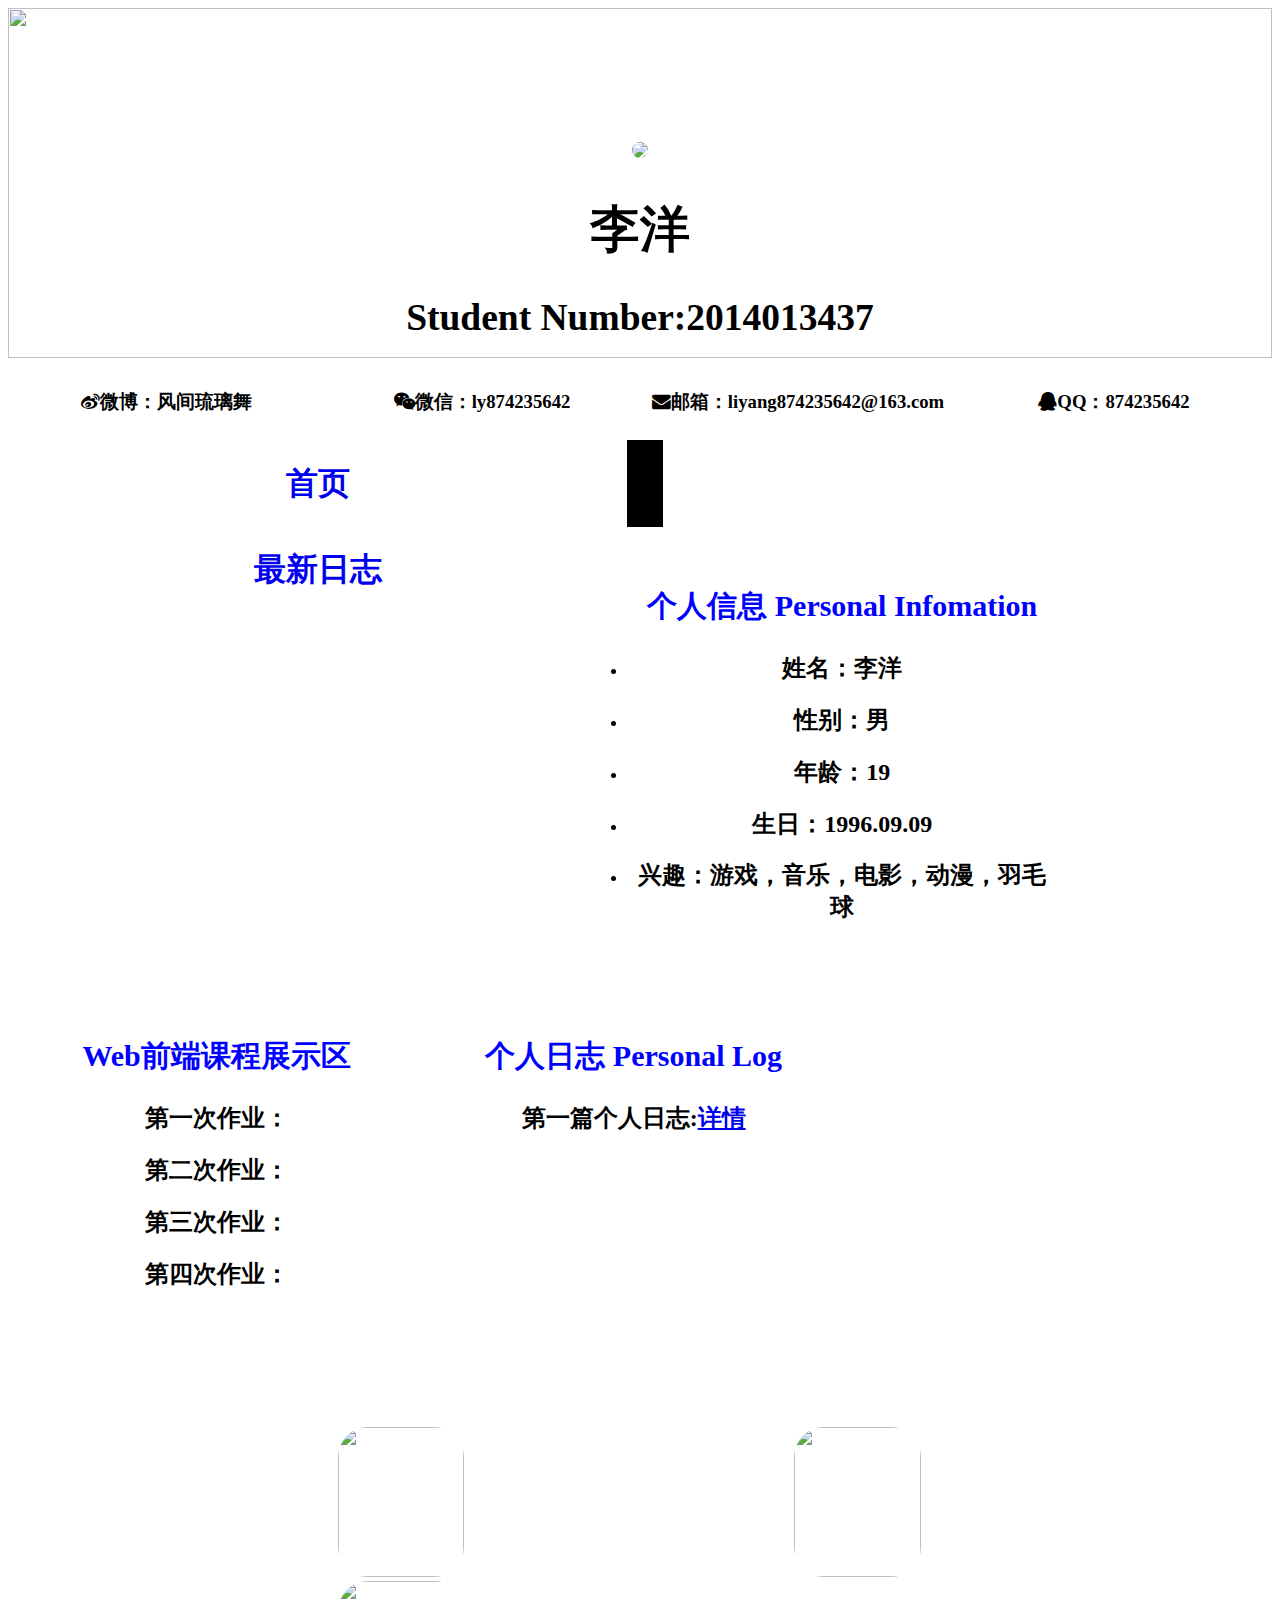
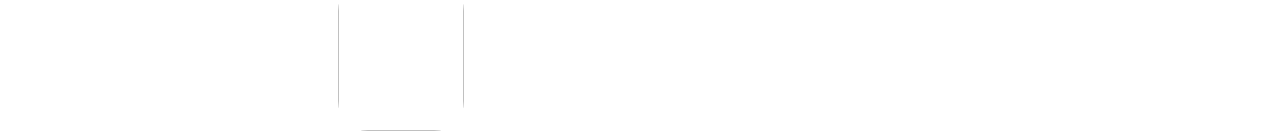
==== index.html @ 6b9e4265 "。。" ====
﻿<!DOCTYPE html>
<html>
	<head>
		<meta http-equiv="Content-Type" content="text/html; charset=utf-8" />
		<title>李洋的个人主页</title>
		<link rel="stylesheet" type="text/css" href="https://maxcdn.bootstrapcdn.com/font-awesome/4.3.0/css/font-awesome.min.css"/>
		<style type = "text/css">
			.head{
				text-align: center;
				margin-top: -220px;
			}
			.head img{
				border-radius: 90px;
			}
			.authorname{
				background-image:url(http://image155-c.poco.cn/mypoco/myphoto/20090505/10/44925233200905051049097244838434591_006.jpg);
				background-size:100% 100%;
				font-family:"华文新魏";
				font-weight:bold;
				font-size:25px;
			}
			.otherInfo{
				text-align:center;
				font-family: Georgia;
			}
			.blog{
				background-image:url(http://image.tupian114.com/20121109/16570966.jpg);
				height:70px;
				width:25%;
				background-size:100% 70px;
				float:left;
			}
			.wechat{
				background-image:url(http://image.tupian114.com/20121109/16570966.jpg);
				height:70px;
				width:25%;
				background-size:100% 70px;
				float:left;
			}
			.email{
				background-image:url(http://image.tupian114.com/20121109/16570966.jpg);
				height:70px;
				width:25%;
				background-size:100% 70px;
				float:left;
			}
			.mobile{
				background-image:url(http://image.tupian114.com/20121109/16570966.jpg);
				height:70px;
				width:25%;
				background-size:100% 70px;
				float:left;
			}
			.personalInfo{
				text-align:center;
				background-image:url(http://pic17.nipic.com/20111109/8414062_160238723102_2.jpg);
				height:450px;
				width:34%;
				background-size:100% 450px;
				float:left;
			}
			.showArea{
				text-align:center;
				background-image:url(http://pic17.nipic.com/20111109/8414062_160238723102_2.jpg);
				height:450px;
				width:33%;
				background-size:100% 450px;
				float:left;
			}
			.personalLog{
				text-align:center;
				background-image:url(http://pic17.nipic.com/20111109/8414062_160238723102_2.jpg);
				height:450px;
				width:33%;
				background-size:100% 450px;
				float:left;
			}
			.web1{
				background-color:white;
				text-align:center;
				width:49%;
				float:left;
				border-right:36px solid black;
				font-family: "华文新魏";
			}
			.web2{
				background-color:white;
				text-align:center;
				width:49%;
				float:left;
				font-family: "华文新魏";
			}
			.website{
				text-align:center;
			}
			.baidu{
				width:10%;
				float:left;
				padding-left:330px
			}
			.github{
				width:10%;
				float:left;
				padding-left:330px
			}
			.w3c{
				width:10%;
				float:left;
				padding-left:330px
			}
			.title1{color:#00F;font-size:20px;font-weight:bold;font-family: "华文行楷";}
			.title2{color:#00F;font-size:20px;font-weight:bold;font-family: "华文行楷";}
			.title3{color:#00F;font-size:20px;font-weight:bold;font-family: "华文行楷";}
			.title4{color:white;font-size:20px;font-weight:bold;font-family: "华文行楷";}
			.baidu img{
				border-radius: 30px;
			}
			.github img{
				border-radius: 30px;
			}
			.w3c img{
				border-radius: 30px;
			}
			.web1:link{color: #F00;}
			.web1:visited{color: #00F;}
			.web1:hover{background-image: url(http://img.taopic.com/uploads/allimg/130219/240493-130219113H067.jpg);}
			.web1:active{color: #FF0;}
			.web2:link{color: #F00;}
			.web2:visited{color: #00F;}
			.web2:hover{background-image: url(http://img.taopic.com/uploads/allimg/130219/240493-130219113H067.jpg);}
			.web2:active{color: #FF0;}
		</style>
		<style> body{background-image:url(http://img2.3lian.com/2014/f4/35/d/52.jpg);} </style>
	</head>
	
	<body>
		<div class = "background">
			<div class = "bgimg"><image src = "http://img.taopic.com/uploads/allimg/140513/235043-14051321295383.jpg" width = 100% height = 350px /></div>
			<div class = "head"><image src = "http://www.qq1234.org/uploads/allimg/141017/3_141017145147_7.jpg"/></div>
			<div class = "authorname">
				<h1 align="center">李洋</h1>
				<h2 align="center">Student Number:2014013437</h2>
			</div>
			<div class = "otherInfo">
				<div class = "blog"><h3><i class="fa fa-weibo"></i>微博：风间琉璃舞</h3></div>
				<div class = "wechat"><h3><i class="fa fa-weixin"></i>微信：ly874235642</h3></div>
				<div class = "email"><h3><i class="fa fa-envelope"></i>邮箱：liyang874235642@163.com</h3></div>
				<div class = "mobile"><h3><i class="fa fa-qq"></i>QQ：874235642</h3></div>
			</div>
		</div>
		<div class = "myWeb">
			<a href="index.html"><div class = "web1"><h1>首页</h1></div></a>
			<a href="log.html"><div class = "web2"><h1>最新日志</h1></div></a>
		</div>
		<div class = "personalInfo">
			<div class = "title1"><h2><br/>个人信息 Personal Infomation</h2></div>
			<div class = "info">
				<li><h2>姓名：李洋</h2></li>
				<li><h2>性别：男</h2></li>
				<li><h2>年龄：19</h2></li>
				<li><h2>生日：1996.09.09</h2></li>
				<li><h2>兴趣：游戏，音乐，电影，动漫，羽毛球</h2></li>
			</div>
		</div>
		<div class = "showArea">
			<div class = "title2"><h2><br/>Web前端课程展示区</h2></div>
			<div class = "area">
				<li><h2>第一次作业：</h2></li>
				<li><h2>第二次作业：</h2></li>
				<li><h2>第三次作业：</h2></li>
				<li><h2>第四次作业：</h2></li>
			</div>
		</div>
		<div class = "personalLog">
			<div class = "title3"><h2><br/>个人日志 Personal Log</h2></div>
			<div class = "log">
				<h2>第一篇个人日志:<a href="log.html">详情</a></h2>
			</div>
		</div>
		<div class = "website">
			<div class = "title4">
				<h2>常用网址ַ</h2>
			</div>
			<div class = "baidu"><a href="http://www.baidu.com"><img src = "http://www.cy580.com/file/upload/201307/29/14-03-21-44-88802.png" width = 100% height = 150px/></a></div>
			<div class = "github"><a href="http://github.com"><img src = "http://pic.baike.soso.com/p/20130515/20130515150325-379335333.jpg" width = 100% height = 150px/></a></div>
			<div class = "w3c"><a href="http://www.w3cschool.cn"><img src = "http://img2.imgtn.bdimg.com/it/u=1841383185,500507363&fm=21&gp=0.jpg" width = 100% height = 150px/></a></div>
		</div>
	</body>
</html>
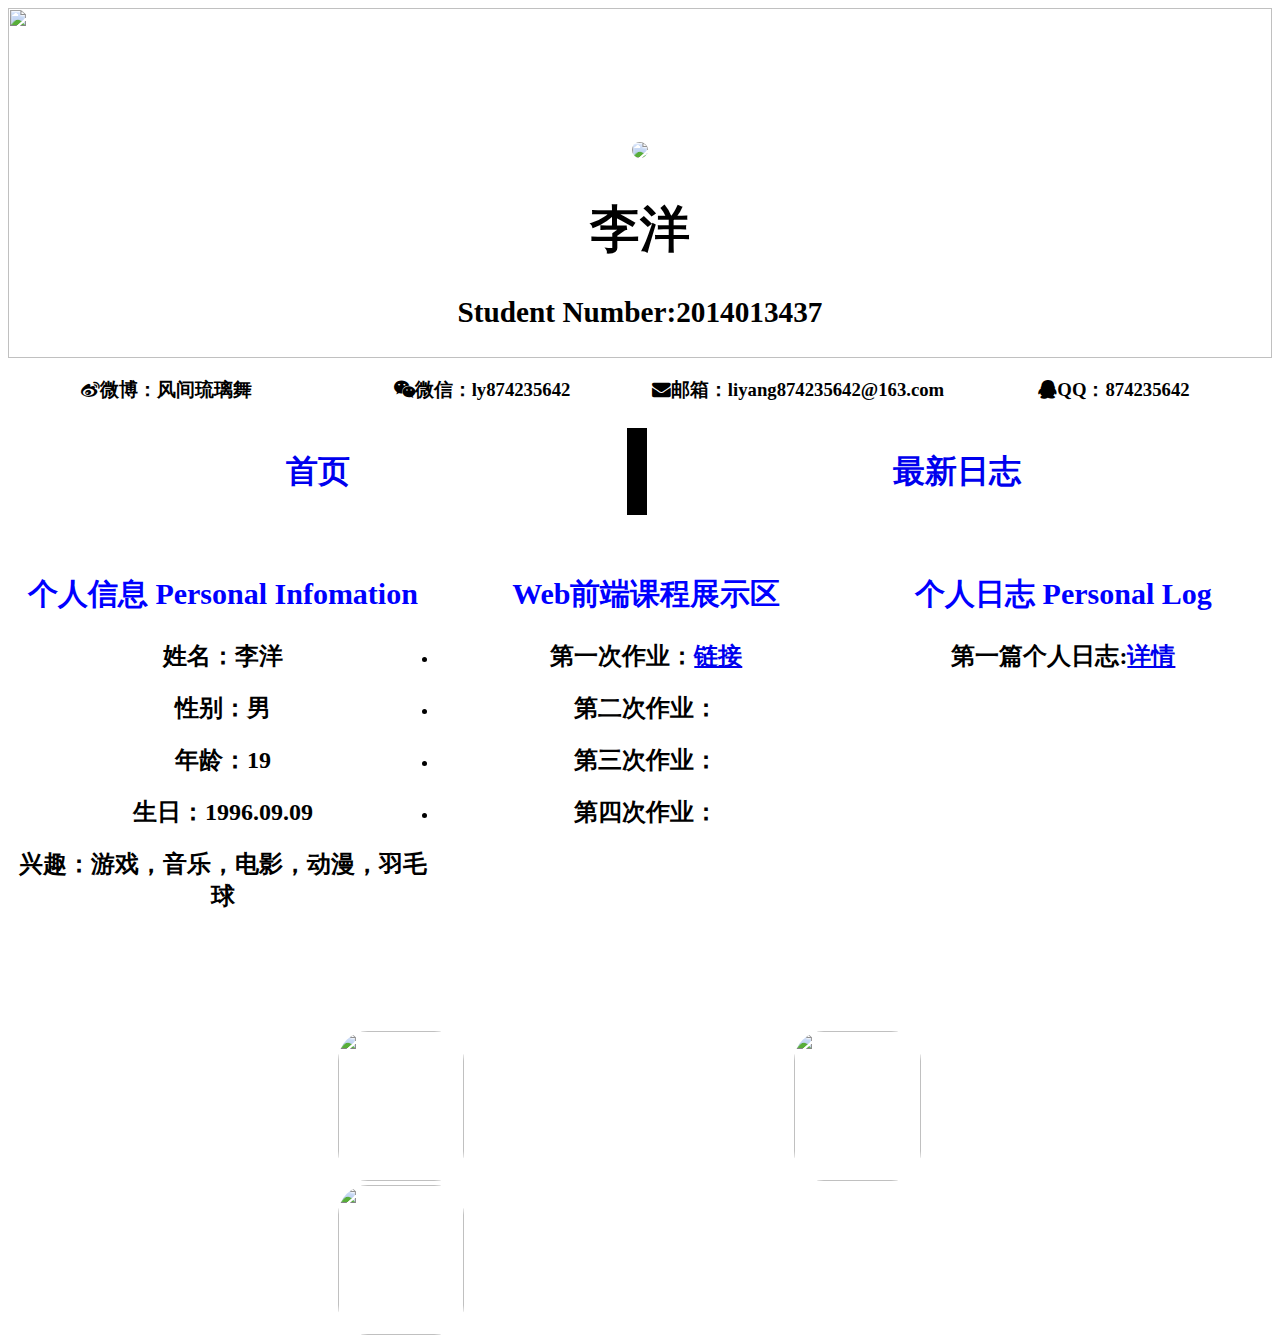
==== commit 7cbfde6d: "添加响应式设计" ====
--- a/index.html
+++ b/index.html
@@ -1,6 +1,7 @@
 ﻿<!DOCTYPE html>
 <html>
 	<head>
+		<meta name="viewport" content="width=device-width; initial-scale=1.0; maximum-scale=1.0" />
 		<meta http-equiv="Content-Type" content="text/html; charset=utf-8" />
 		<title>李洋的个人主页</title>
 		<link rel="stylesheet" type="text/css" href="https://maxcdn.bootstrapcdn.com/font-awesome/4.3.0/css/font-awesome.min.css"/>
@@ -80,7 +81,7 @@
 				text-align:center;
 				width:49%;
 				float:left;
-				border-right:36px solid black;
+				border-right:20px solid black;
 				font-family: "华文新魏";
 			}
 			.web2{
@@ -129,6 +130,51 @@
 			.web2:visited{color: #00F;}
 			.web2:hover{background-image: url(http://img.taopic.com/uploads/allimg/130219/240493-130219113H067.jpg);}
 			.web2:active{color: #FF0;}
+			
+			@media all and (max-width: 800px) and (min-width: 500px)
+			{
+				.authorname{font-size:25px}
+				.otherInfo{font-size:2px}
+				.web1{border-right:13px solid black}
+				.title1{font-size:13px}
+				.title2{font-size:13px}
+				.title3{font-size:13px}
+				.info{font-size:7px}
+				.area{font-size:7px}
+				.log{font-size:7px}
+				.personalInfo{height:300px;background-size:100% 300px;}
+				.showArea{height:300px;background-size:100% 300px;}
+				.personalLog{height:300px;background-size:100% 300px;}
+				.baidu{width:20%; padding-left:75px}
+				.github{width:20%; padding-left:75px}
+				.w3c{width:20%; padding-left:75px}
+				.baidu img{height: 90px;}
+				.github img{height: 90px;}
+				.w3c img{height: 90px;}
+			}
+			
+			@media all and (max-width: 500px)
+			{
+				.authorname{font-size:20px}
+				.otherInfo{font-size:1px}
+				.web1{border-right:1px solid black}
+				.title1{font-size:15px}
+				.title2{font-size:15px}
+				.title3{font-size:15px}
+				.title4{font-size:15px}
+				.info{font-size:10px}
+				.area{font-size:10px}
+				.log{font-size:10px}
+				.personalInfo{width:100%;height:300px;background-size:100% 300px;}
+				.showArea{width:100%;height:300px;background-size:100% 300px;}
+				.personalLog{width:100%;height:300px;background-size:100% 300px;}
+				.baidu{width:20%; padding-left:37px}
+				.github{width:20%; padding-left:37px}
+				.w3c{width:20%; padding-left:37px}
+				.baidu img{height: 50px;}
+				.github img{height: 50px;}
+				.w3c img{height: 50px;}
+			}
 		</style>
 		<style> body{background-image:url(http://img2.3lian.com/2014/f4/35/d/52.jpg);} </style>
 	</head>
@@ -139,7 +185,7 @@
 			<div class = "head"><image src = "http://www.qq1234.org/uploads/allimg/141017/3_141017145147_7.jpg"/></div>
 			<div class = "authorname">
 				<h1 align="center">李洋</h1>
-				<h2 align="center">Student Number:2014013437</h2>
+				<h3 align="center">Student Number:2014013437</h3>
 			</div>
 			<div class = "otherInfo">
 				<div class = "blog"><h3><i class="fa fa-weibo"></i>微博：风间琉璃舞</h3></div>
@@ -165,7 +211,7 @@
 		<div class = "showArea">
 			<div class = "title2"><h2><br/>Web前端课程展示区</h2></div>
 			<div class = "area">
-				<li><h2>第一次作业：</h2></li>
+				<li><h2>第一次作业：<a href="http://0LightYear0.github.io">链接</a></h2></li>
 				<li><h2>第二次作业：</h2></li>
 				<li><h2>第三次作业：</h2></li>
 				<li><h2>第四次作业：</h2></li>
@@ -183,7 +229,7 @@
 			</div>
 			<div class = "baidu"><a href="http://www.baidu.com"><img src = "http://www.cy580.com/file/upload/201307/29/14-03-21-44-88802.png" width = 100% height = 150px/></a></div>
 			<div class = "github"><a href="http://github.com"><img src = "http://pic.baike.soso.com/p/20130515/20130515150325-379335333.jpg" width = 100% height = 150px/></a></div>
-			<div class = "w3c"><a href="http://www.w3cschool.cn"><img src = "http://img2.imgtn.bdimg.com/it/u=1841383185,500507363&fm=21&gp=0.jpg" width = 100% height = 150px/></a></div>
+			<div class = "w3c"><a href="http://www.w3cschool.cn"><img src = "http://img4.imgtn.bdimg.com/it/u=573715485,386554333&fm=21&gp=0.jpg" width = 100% height = 150px/></a></div>
 		</div>
 	</body>
 </html>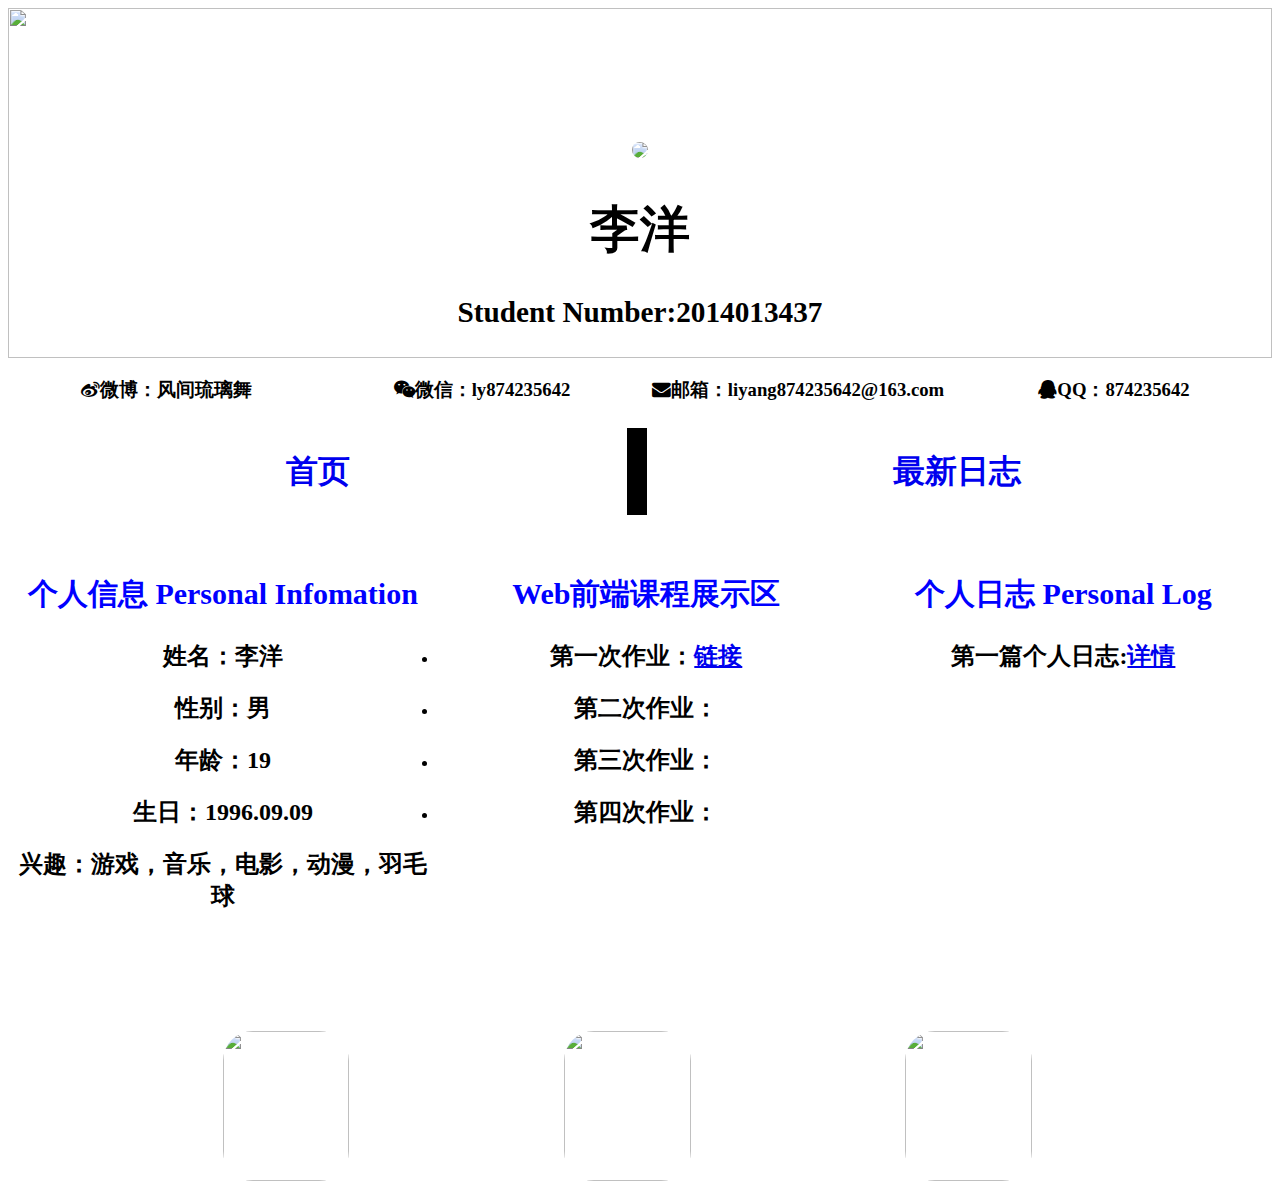
==== commit c4a65577: "微调" ====
--- a/index.html
+++ b/index.html
@@ -97,17 +97,17 @@
 			.baidu{
 				width:10%;
 				float:left;
-				padding-left:330px
+				padding-left:17%
 			}
 			.github{
 				width:10%;
 				float:left;
-				padding-left:330px
+				padding-left:17%
 			}
 			.w3c{
 				width:10%;
 				float:left;
-				padding-left:330px
+				padding-left:17%
 			}
 			.title1{color:#00F;font-size:20px;font-weight:bold;font-family: "华文行楷";}
 			.title2{color:#00F;font-size:20px;font-weight:bold;font-family: "华文行楷";}
@@ -229,7 +229,7 @@
 			</div>
 			<div class = "baidu"><a href="http://www.baidu.com"><img src = "http://www.cy580.com/file/upload/201307/29/14-03-21-44-88802.png" width = 100% height = 150px/></a></div>
 			<div class = "github"><a href="http://github.com"><img src = "http://pic.baike.soso.com/p/20130515/20130515150325-379335333.jpg" width = 100% height = 150px/></a></div>
-			<div class = "w3c"><a href="http://www.w3cschool.cn"><img src = "http://img4.imgtn.bdimg.com/it/u=573715485,386554333&fm=21&gp=0.jpg" width = 100% height = 150px/></a></div>
+			<div class = "w3c"><a href="http://www.w3cschool.cn"><img src = "http://p.ananas.chaoxing.com/star3/origin/549b8809e4b07853953d9c93.png" width = 100% height = 150px/></a></div>
 		</div>
 	</body>
 </html>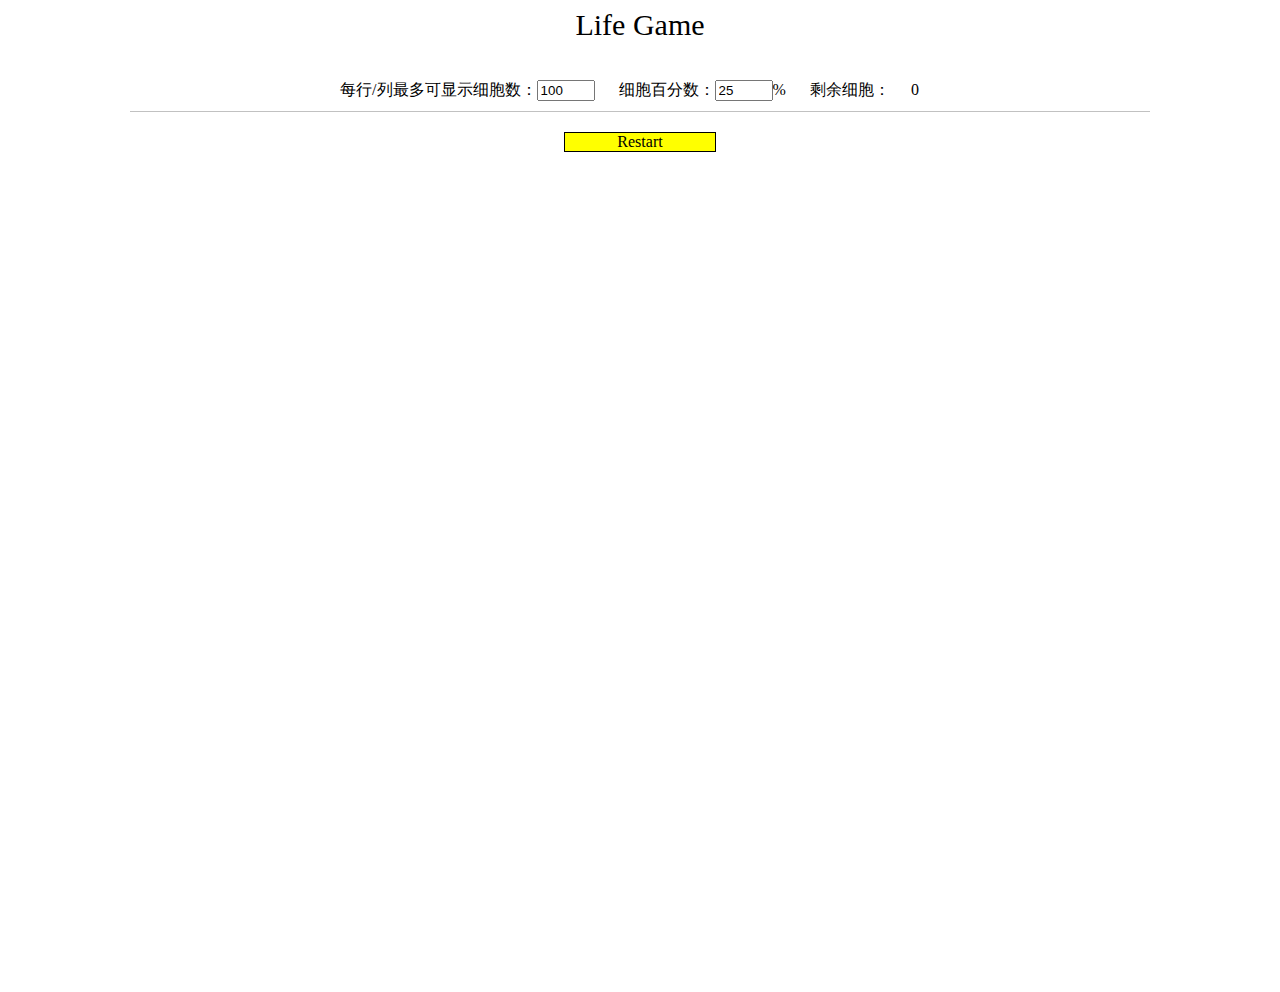
==== commit 42d1a2a3: "Add files via upload" ====
--- a/index.html
+++ b/index.html
@@ -1,235 +1,22 @@
-﻿<!DOCTYPE html>
+<!DOCTYPE html>
 <html>
-	<head>
-		<meta name="viewport" content="width=device-width; initial-scale=1.0; maximum-scale=1.0" />
-		<meta http-equiv="Content-Type" content="text/html; charset=utf-8" />
-		<title>李洋的个人主页</title>
-		<link rel="stylesheet" type="text/css" href="https://maxcdn.bootstrapcdn.com/font-awesome/4.3.0/css/font-awesome.min.css"/>
-		<style type = "text/css">
-			.head{
-				text-align: center;
-				margin-top: -220px;
-			}
-			.head img{
-				border-radius: 90px;
-			}
-			.authorname{
-				background-image:url(http://image155-c.poco.cn/mypoco/myphoto/20090505/10/44925233200905051049097244838434591_006.jpg);
-				background-size:100% 100%;
-				font-family:"华文新魏";
-				font-weight:bold;
-				font-size:25px;
-			}
-			.otherInfo{
-				text-align:center;
-				font-family: Georgia;
-			}
-			.blog{
-				background-image:url(http://image.tupian114.com/20121109/16570966.jpg);
-				height:70px;
-				width:25%;
-				background-size:100% 70px;
-				float:left;
-			}
-			.wechat{
-				background-image:url(http://image.tupian114.com/20121109/16570966.jpg);
-				height:70px;
-				width:25%;
-				background-size:100% 70px;
-				float:left;
-			}
-			.email{
-				background-image:url(http://image.tupian114.com/20121109/16570966.jpg);
-				height:70px;
-				width:25%;
-				background-size:100% 70px;
-				float:left;
-			}
-			.mobile{
-				background-image:url(http://image.tupian114.com/20121109/16570966.jpg);
-				height:70px;
-				width:25%;
-				background-size:100% 70px;
-				float:left;
-			}
-			.personalInfo{
-				text-align:center;
-				background-image:url(http://pic17.nipic.com/20111109/8414062_160238723102_2.jpg);
-				height:450px;
-				width:34%;
-				background-size:100% 450px;
-				float:left;
-			}
-			.showArea{
-				text-align:center;
-				background-image:url(http://pic17.nipic.com/20111109/8414062_160238723102_2.jpg);
-				height:450px;
-				width:33%;
-				background-size:100% 450px;
-				float:left;
-			}
-			.personalLog{
-				text-align:center;
-				background-image:url(http://pic17.nipic.com/20111109/8414062_160238723102_2.jpg);
-				height:450px;
-				width:33%;
-				background-size:100% 450px;
-				float:left;
-			}
-			.web1{
-				background-color:white;
-				text-align:center;
-				width:49%;
-				float:left;
-				border-right:20px solid black;
-				font-family: "华文新魏";
-			}
-			.web2{
-				background-color:white;
-				text-align:center;
-				width:49%;
-				float:left;
-				font-family: "华文新魏";
-			}
-			.website{
-				text-align:center;
-			}
-			.baidu{
-				width:10%;
-				float:left;
-				padding-left:17%
-			}
-			.github{
-				width:10%;
-				float:left;
-				padding-left:17%
-			}
-			.w3c{
-				width:10%;
-				float:left;
-				padding-left:17%
-			}
-			.title1{color:#00F;font-size:20px;font-weight:bold;font-family: "华文行楷";}
-			.title2{color:#00F;font-size:20px;font-weight:bold;font-family: "华文行楷";}
-			.title3{color:#00F;font-size:20px;font-weight:bold;font-family: "华文行楷";}
-			.title4{color:white;font-size:20px;font-weight:bold;font-family: "华文行楷";}
-			.baidu img{
-				border-radius: 30px;
-			}
-			.github img{
-				border-radius: 30px;
-			}
-			.w3c img{
-				border-radius: 30px;
-			}
-			.web1:link{color: #F00;}
-			.web1:visited{color: #00F;}
-			.web1:hover{background-image: url(http://img.taopic.com/uploads/allimg/130219/240493-130219113H067.jpg);}
-			.web1:active{color: #FF0;}
-			.web2:link{color: #F00;}
-			.web2:visited{color: #00F;}
-			.web2:hover{background-image: url(http://img.taopic.com/uploads/allimg/130219/240493-130219113H067.jpg);}
-			.web2:active{color: #FF0;}
-			
-			@media all and (max-width: 800px) and (min-width: 500px)
-			{
-				.authorname{font-size:25px}
-				.otherInfo{font-size:2px}
-				.web1{border-right:13px solid black}
-				.title1{font-size:13px}
-				.title2{font-size:13px}
-				.title3{font-size:13px}
-				.info{font-size:7px}
-				.area{font-size:7px}
-				.log{font-size:7px}
-				.personalInfo{height:300px;background-size:100% 300px;}
-				.showArea{height:300px;background-size:100% 300px;}
-				.personalLog{height:300px;background-size:100% 300px;}
-				.baidu{width:20%; padding-left:75px}
-				.github{width:20%; padding-left:75px}
-				.w3c{width:20%; padding-left:75px}
-				.baidu img{height: 90px;}
-				.github img{height: 90px;}
-				.w3c img{height: 90px;}
-			}
-			
-			@media all and (max-width: 500px)
-			{
-				.authorname{font-size:20px}
-				.otherInfo{font-size:1px}
-				.web1{border-right:1px solid black}
-				.title1{font-size:15px}
-				.title2{font-size:15px}
-				.title3{font-size:15px}
-				.title4{font-size:15px}
-				.info{font-size:10px}
-				.area{font-size:10px}
-				.log{font-size:10px}
-				.personalInfo{width:100%;height:300px;background-size:100% 300px;}
-				.showArea{width:100%;height:300px;background-size:100% 300px;}
-				.personalLog{width:100%;height:300px;background-size:100% 300px;}
-				.baidu{width:20%; padding-left:37px}
-				.github{width:20%; padding-left:37px}
-				.w3c{width:20%; padding-left:37px}
-				.baidu img{height: 50px;}
-				.github img{height: 50px;}
-				.w3c img{height: 50px;}
-			}
-		</style>
-		<style> body{background-image:url(http://img2.3lian.com/2014/f4/35/d/52.jpg);} </style>
-	</head>
-	
-	<body>
-		<div class = "background">
-			<div class = "bgimg"><image src = "http://img.taopic.com/uploads/allimg/140513/235043-14051321295383.jpg" width = 100% height = 350px /></div>
-			<div class = "head"><image src = "http://www.qq1234.org/uploads/allimg/141017/3_141017145147_7.jpg"/></div>
-			<div class = "authorname">
-				<h1 align="center">李洋</h1>
-				<h3 align="center">Student Number:2014013437</h3>
+    <head>
+        <title>Life Game</title>
+        <meta charset='utf-8'>
+        <script  type="text/javascript" src="logic.js"></script>
+    </head>
+    <body>
+		<center>
+			<div style="font-family:'微软雅黑';font-size:30px">Life Game</div><br/>
+			<div style="margin:20px 50px 20px;padding-bottom:10px;border-bottom:1px solid #c1c1c1;text-align:center;width:1020px">
+				每行/列最多可显示细胞数：<input type="text" value="100" id="lifeSize" style="width:50px;margin-right:20px;">
+				细胞百分数：<input type="text" value="25" id="lifePercent" style="width:50px;"><span style="margin-right:20px;">%</span>
+				剩余细胞：<span id="remainLifes" style="display:inline-block;width:50px;">0</span>
 			</div>
-			<div class = "otherInfo">
-				<div class = "blog"><h3><i class="fa fa-weibo"></i>微博：风间琉璃舞</h3></div>
-				<div class = "wechat"><h3><i class="fa fa-weixin"></i>微信：ly874235642</h3></div>
-				<div class = "email"><h3><i class="fa fa-envelope"></i>邮箱：liyang874235642@163.com</h3></div>
-				<div class = "mobile"><h3><i class="fa fa-qq"></i>QQ：874235642</h3></div>
-			</div>
-		</div>
-		<div class = "myWeb">
-			<a href="index.html"><div class = "web1"><h1>首页</h1></div></a>
-			<a href="log.html"><div class = "web2"><h1>最新日志</h1></div></a>
-		</div>
-		<div class = "personalInfo">
-			<div class = "title1"><h2><br/>个人信息 Personal Infomation</h2></div>
-			<div class = "info">
-				<li><h2>姓名：李洋</h2></li>
-				<li><h2>性别：男</h2></li>
-				<li><h2>年龄：19</h2></li>
-				<li><h2>生日：1996.09.09</h2></li>
-				<li><h2>兴趣：游戏，音乐，电影，动漫，羽毛球</h2></li>
-			</div>
-		</div>
-		<div class = "showArea">
-			<div class = "title2"><h2><br/>Web前端课程展示区</h2></div>
-			<div class = "area">
-				<li><h2>第一次作业：<a href="http://0LightYear0.github.io">链接</a></h2></li>
-				<li><h2>第二次作业：</h2></li>
-				<li><h2>第三次作业：</h2></li>
-				<li><h2>第四次作业：</h2></li>
-			</div>
-		</div>
-		<div class = "personalLog">
-			<div class = "title3"><h2><br/>个人日志 Personal Log</h2></div>
-			<div class = "log">
-				<h2>第一篇个人日志:<a href="log.html">详情</a></h2>
-			</div>
-		</div>
-		<div class = "website">
-			<div class = "title4">
-				<h2>常用网址ַ</h2>
-			</div>
-			<div class = "baidu"><a href="http://www.baidu.com"><img src = "http://www.cy580.com/file/upload/201307/29/14-03-21-44-88802.png" width = 100% height = 150px/></a></div>
-			<div class = "github"><a href="http://github.com"><img src = "http://pic.baike.soso.com/p/20130515/20130515150325-379335333.jpg" width = 100% height = 150px/></a></div>
-			<div class = "w3c"><a href="http://www.w3cschool.cn"><img src = "http://p.ananas.chaoxing.com/star3/origin/549b8809e4b07853953d9c93.png" width = 100% height = 150px/></a></div>
-		</div>
+			<div style="width:150px;hight:100px;background-color:yellow;border:1px solid black;cursor:pointer;font-family:'微软雅黑'" onclick="javascript:restartLifeGame()">Restart</div><br/>
+			<canvas id="canvas" width="810" height="810"></canvas><br/>
+			<script type="text/javascript" src="fabric.min.js"></script>
+		</center>
+        <script  type="text/javascript" src="LifeGame.js"></script>
 	</body>
-</html>+</html>
